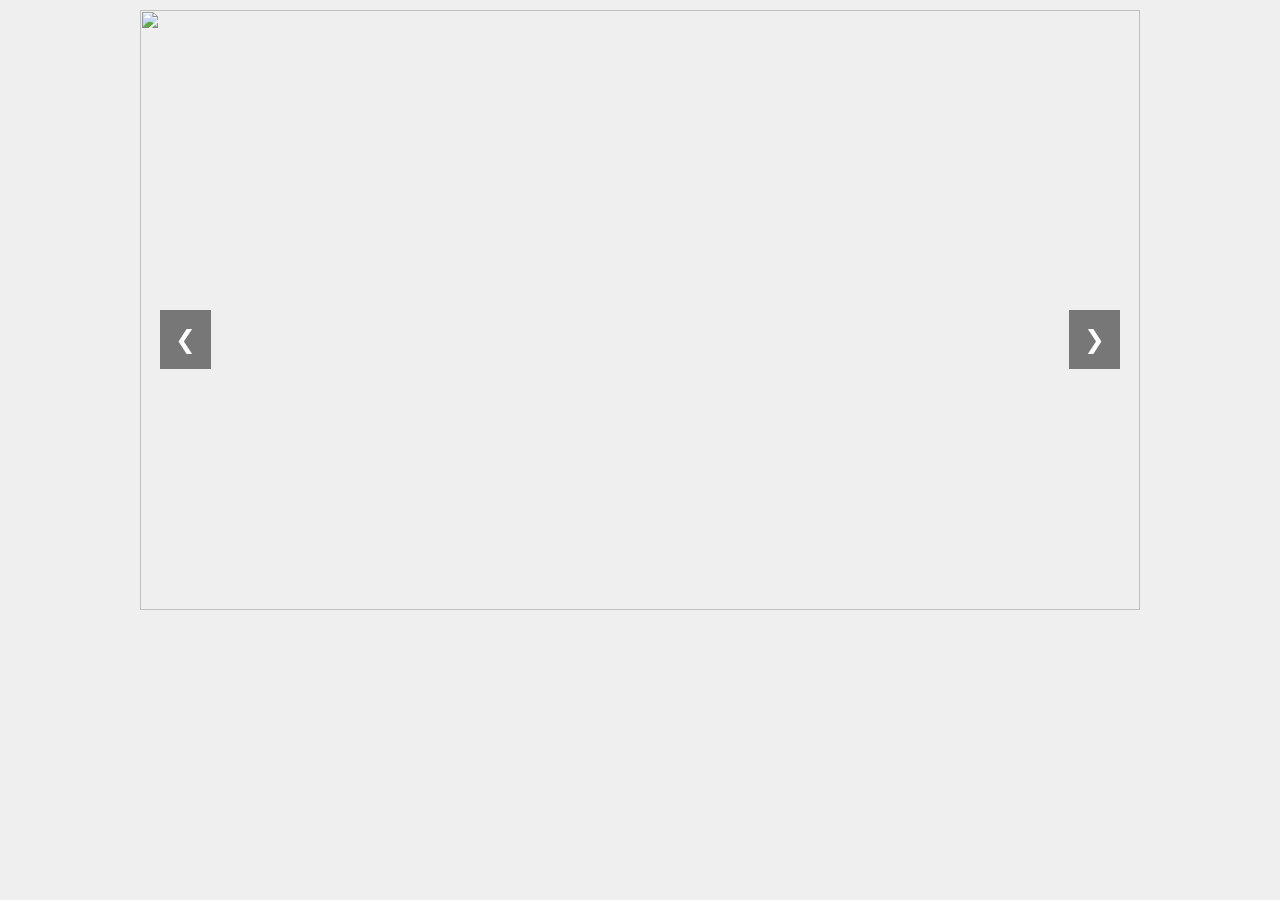
==== index.html @ 772012df "Carrossel" ====
<!DOCTYPE html>
<html lang="pt-br">
<head>
    <meta charset="UTF-8">
    <meta name="viewport" content="width=device-width, initial-scale=1.0">
    <title>Document</title>
    <link rel="stylesheet" href="css/style.css">
</head>
<body>
    <div class="carrossel">
        <!--Quadro onde a fotografia sera exibiada-->
        <img src="https://picsum.photos/id/1015/1200/600" alt="" id="quadroimagem">
        <button id="anterior">&#10094;</button>
        <button id="proximo">&#10095;</button>
    </div>
    <script src="JavaScript/JavaScript.js"></script>
</body>
</html>
---- css/style.css ----
*{
    margin: 0;
    padding: 0;
    box-sizing: border-box;
}

body{
    background-color: #eeee;
}

.carrossel{
    width: 1000px;
    height: 600px;
    margin: 10px auto;
    position: relative;
}

.carrossel img{
    width: 100%;
    height: 100%;
}

button{
    position: absolute;
    top: 50%;
    padding: 15px;
    font-size: 25px;
    border: none;
    cursor: pointer;
    background-color: rgba(0,0,0,0.5);
    color: white;
}

#anterior{
    left: 20px;
}

#proximo{
    right: 20px;
}
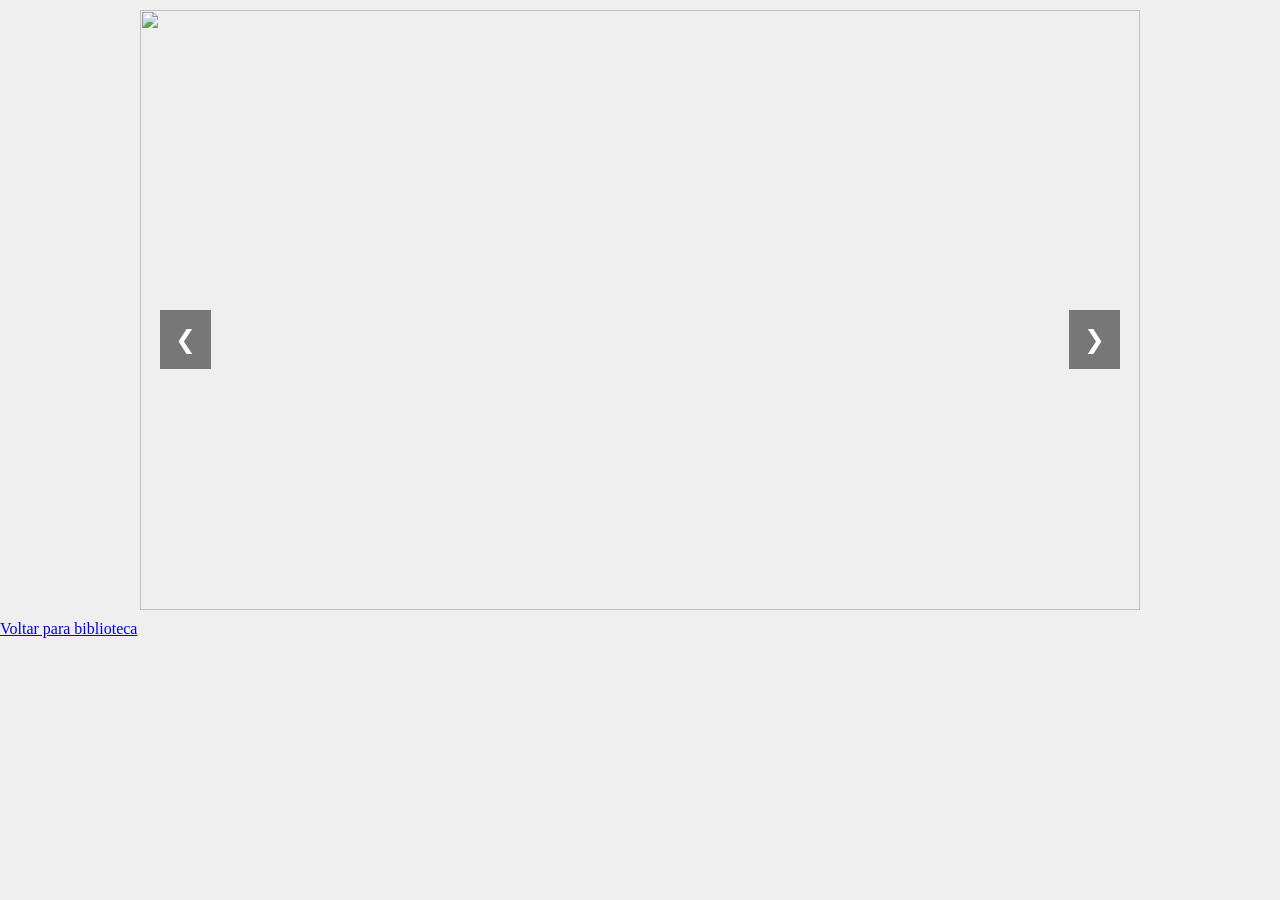
==== commit cc2f991f: "ana" ====
--- a/index.html
+++ b/index.html
@@ -14,5 +14,8 @@
         <button id="proximo">&#10095;</button>
     </div>
     <script src="JavaScript/JavaScript.js"></script>
+
+
+    <a href="biblioteca.html">Voltar para biblioteca</a>
 </body>
 </html>
